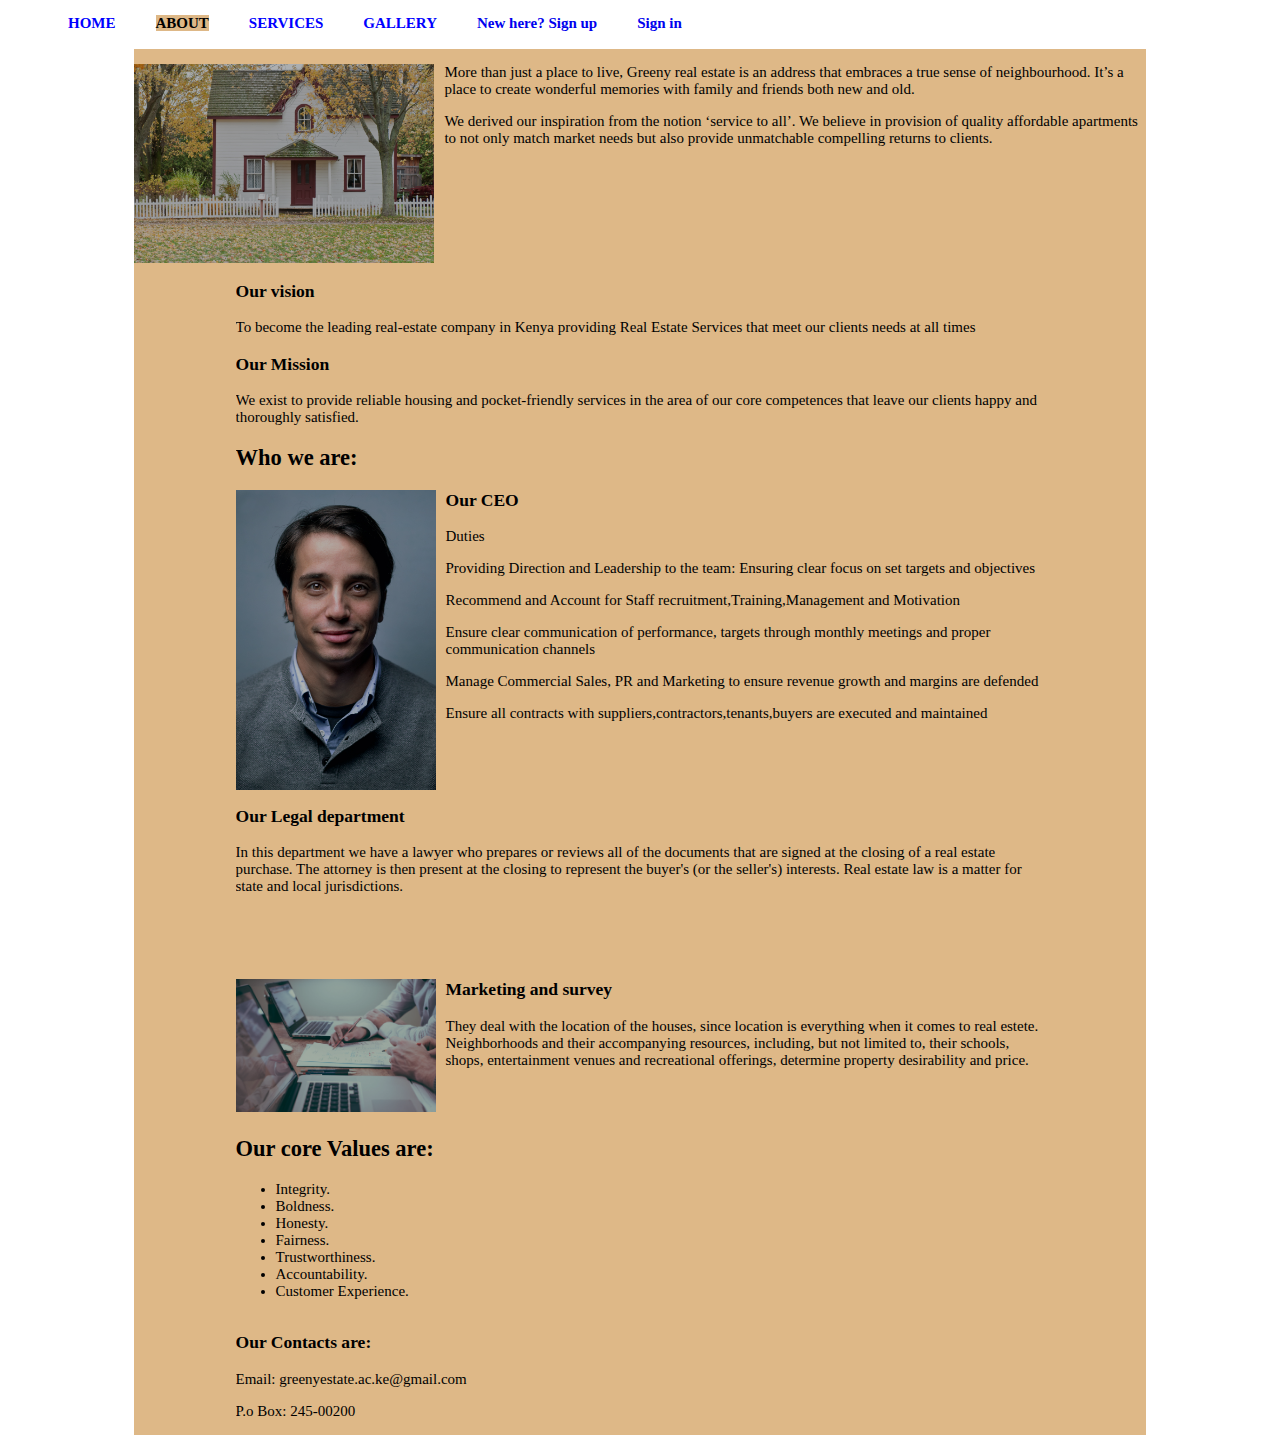
==== about.html @ 5a27a56d "modified files" ====
<!DOCTYPE html>
<html lang="en">

<head>
    <meta charset="UTF-8">
    <link rel="stylesheet" href="about.css" type="text/css">
    <meta name="viewport" content="width=device-width, initial-scale=1.0">
    <title>About Us | Welcome</title>
</head>
<header>
    <nav>
       
                <div class="left-side">
                    <ul>
                    <li ><a href="index.html">HOME</a></li>
                    <li class="current"><a href="about.html">ABOUT</a></li>
                    <li><a href="services.html">SERVICES</a></li>
                    <li><a href="gallery.html">GALLERY</a></li>
                
                </ul>
            </div>
                <div class="right-side">
                    <ul>
                        <li><a href="register.html">New here? Sign up</a></li>
                         <li><a href=login.html>Sign in</a></li>
                     </ul>
                    </div>
            </div>
        </div>
    </nav>
    </header>

<body><br>
    <br>
    <div class="container">
        <div id="size">
            <img src="./images/about.jpg" alt="" >
    <p>More than just a place to live, Greeny real estate is an address that embraces a true sense of neighbourhood. It’s a place to create wonderful memories with family and friends both new and old. </p>
    <p>We derived our inspiration from the notion ‘service to all’. We believe in provision of quality affordable apartments to not only match market needs but also provide unmatchable compelling returns to clients. </p>
    </div>
    <div class="container">
    <h3>Our vision</h3>
    <p>To become the leading real-estate company in Kenya
        providing Real Estate Services that meet our clients needs at all times</p>
    <h3>Our Mission</h3>
    <p>We exist to provide reliable housing and pocket-friendly
        services in the area of our core competences that leave our clients happy and thoroughly satisfied.
    </p>
    <div class="section">
    <h2>Who we are:</h2>
    <div id="ceo">
    <img src="./images/ceo.jpg" alt="">
    
    <h3>Our CEO</h3>
    <p>Duties</p>
    <p>Providing Direction and Leadership to the team: Ensuring clear focus on set targets and objectives</p>
        <p>Recommend and Account for Staff recruitment,Training,Management and Motivation</p>
        <p>Ensure clear communication of performance, targets through monthly meetings and proper communication channels</p>
<p>Manage Commercial Sales, PR and Marketing to ensure revenue growth and margins are defended</p>
<p>Ensure all contracts with suppliers,contractors,tenants,buyers are executed and maintained</p>
</div>
<br><br><br>
<div id="legal">
<img src="./images/business.jpg" alt="">
    <h3>Our Legal department</h3>
    <p>In this department we have a lawyer who prepares or reviews all of the documents that are signed at the closing of a real estate purchase.
        The attorney is then present at the closing to represent the buyer's (or the seller's) interests.
        Real estate law is a matter for state and local jurisdictions.</p>
        </div>
        <br><br><br>
        <div id="market">
        <img src="./images/market.jpg" alt="">
    <h3>Marketing and survey</h3> 
    <p>They deal with the location of the houses, since location is everything when it comes to real estete.
        Neighborhoods and their accompanying resources, including, but not limited to, their schools, shops, entertainment 
        venues and recreational offerings, determine property desirability and price.
    </p>
    </div>
    <br><br>  
    <div id="values">
    <h2>Our core Values are:</h2>
    <p >
        <div>
        <ul>
            <li>Integrity.</li>
            <li>Boldness.</li>
            <li>Honesty.</li>
            <li>Fairness.</li>
            <li>Trustworthiness.</li>
            <li>Accountability.</li>
            <li>Customer Experience.</li>

        </ul>
    </p>
    </div>
    </div>
    </div>
    </div>
    <div class="container">
    <footer>
        <h3>Our Contacts are:</h3>
        <p>Email: greenyestate.ac.ke@gmail.com</p>
        <p>P.o Box: 245-00200</p>
    </footer>
    </div> 
</body>
</html>
---- about.css ----
body{
    background-image: url("");
    background-repeat: no-repeat;
    background-size: cover;
    padding: 0px;
    font-family: Helvetica 'Franklin Gothic Medium',  sans-serif;
    font-size: 15px;

}
header li{
    float: left;
    display: inline;
    padding: 0 20px 0 20px;
   
}
header a{
    text-decoration: none;
    transition:  0.5s;
    font-weight: 700;
}
header .current a {
    color: black;
    background-color: burlywood;

}
.left-side a{
color: blue;
}
header ul li a:hover{
    background-color: burlywood;
}
.container{
    margin-top: 80px;
    width: 80%;
    margin: auto;
    overflow: hidden;
    font-family: Helvetica 'Franklin Gothic Medium',  sans-serif;
    font-size: 15px;
}
img{
    filter: brightness(70%);
    transition: 1s;
}


 
#size img{
    display: flex;
    float: left;
    margin-right: 10px;
    font-size: 20px;
    width: 300px;
   
    margin-top: 0px;
}
#ceo img{
    display: flex;
    float: left;
    margin-right: 10px;
    font-size: 20px;
    width: 200px;
    
}
#legal img{
   
    display: flex;
    float: left;
    margin-right: 10px;
    font-size: 20px;
    width: 200px;
    
}
#market img{
   display: table-column;
    display: flex;
    float: left;
    margin-right: 10px;
    font-size: 20px;
    width: 200px;
    
}
#values img{
   
    display: flex;
    float: left;
    margin-right: 10px;
    font-size: 20px;
    width: 200px;
    /* height: 350px; */
    
}
.container{
    background-color: burlywood;
}
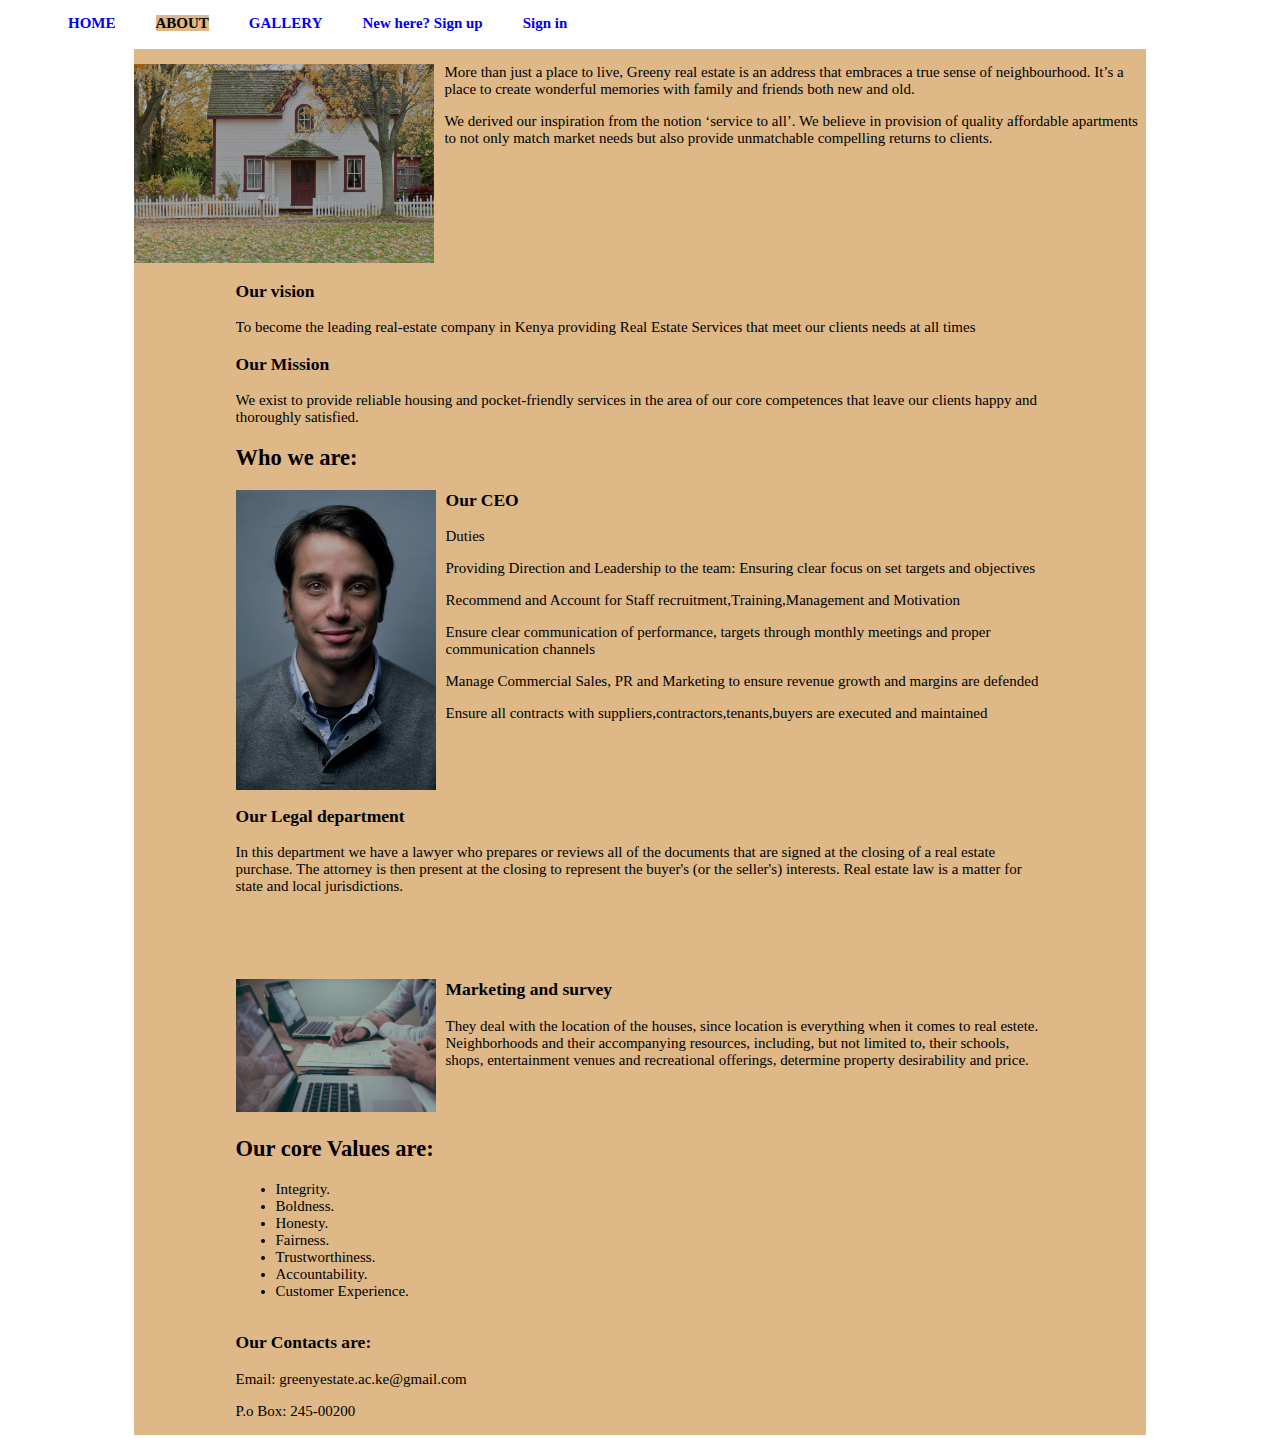
==== commit b0ac808c: "remove services.html link" ====
--- a/about.html
+++ b/about.html
@@ -14,7 +14,6 @@
                     <ul>
                     <li ><a href="index.html">HOME</a></li>
                     <li class="current"><a href="about.html">ABOUT</a></li>
-                    <li><a href="services.html">SERVICES</a></li>
                     <li><a href="gallery.html">GALLERY</a></li>
                 
                 </ul>
@@ -22,7 +21,7 @@
                 <div class="right-side">
                     <ul>
                         <li><a href="register.html">New here? Sign up</a></li>
-                         <li><a href=login.html>Sign in</a></li>
+                         <li><a href="login.html">Sign in</a></li>
                      </ul>
                     </div>
             </div>
@@ -30,8 +29,8 @@
     </nav>
     </header>
 
-<body><br>
-    <br>
+<body>
+    <br><br>
     <div class="container">
         <div id="size">
             <img src="./images/about.jpg" alt="" >
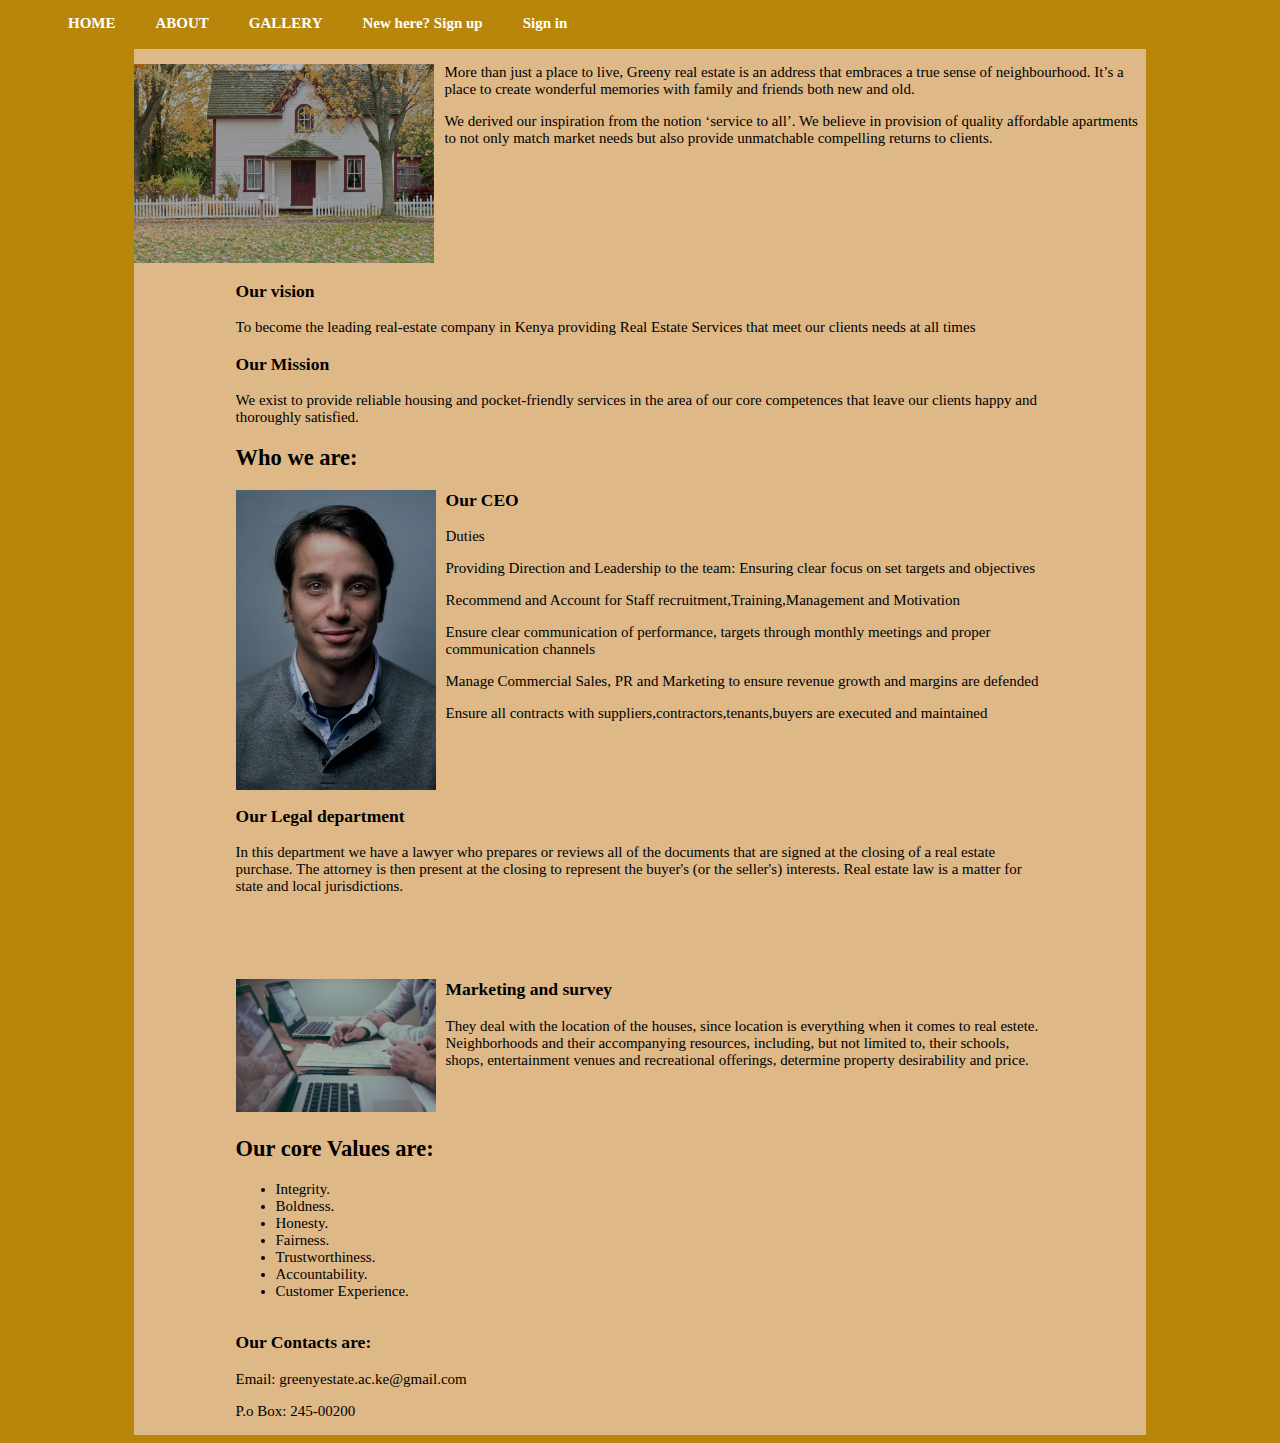
==== commit 62f1bdbd: "styling about" ====
--- a/about.html
+++ b/about.html
@@ -9,98 +9,106 @@
 </head>
 <header>
     <nav>
-       
-                <div class="left-side">
-                    <ul>
-                    <li ><a href="index.html">HOME</a></li>
-                    <li class="current"><a href="about.html">ABOUT</a></li>
-                    <li><a href="gallery.html">GALLERY</a></li>
-                
-                </ul>
-            </div>
-                <div class="right-side">
-                    <ul>
-                        <li><a href="register.html">New here? Sign up</a></li>
-                         <li><a href="login.html">Sign in</a></li>
-                     </ul>
-                    </div>
-            </div>
+
+        <div class="left-side">
+            <ul>
+
+                <li><a href="index.html">HOME</a></li>
+                <li><a href="about.html">ABOUT</a></li>
+                <li><a href="gallery.html">GALLERY</a></li>
+                <li><a href="register.html">New here? Sign up</a></li>
+                <li><a href=login.html>Sign in</a></li>
+
+            </ul>
+        </div>
+
+        </div>
         </div>
     </nav>
-    </header>
+</header>
 
 <body>
     <br><br>
     <div class="container">
         <div id="size">
-            <img src="./images/about.jpg" alt="" >
-    <p>More than just a place to live, Greeny real estate is an address that embraces a true sense of neighbourhood. It’s a place to create wonderful memories with family and friends both new and old. </p>
-    <p>We derived our inspiration from the notion ‘service to all’. We believe in provision of quality affordable apartments to not only match market needs but also provide unmatchable compelling returns to clients. </p>
+            <img src="./images/about.jpg" alt="">
+            <p>More than just a place to live, Greeny real estate is an address that embraces a true sense of
+                neighbourhood. It’s a place to create wonderful memories with family and friends both new and old. </p>
+            <p>We derived our inspiration from the notion ‘service to all’. We believe in provision of quality
+                affordable apartments to not only match market needs but also provide unmatchable compelling returns to
+                clients. </p>
+        </div>
+        <div class="container">
+            <h3>Our vision</h3>
+            <p>To become the leading real-estate company in Kenya
+                providing Real Estate Services that meet our clients needs at all times</p>
+            <h3>Our Mission</h3>
+            <p>We exist to provide reliable housing and pocket-friendly
+                services in the area of our core competences that leave our clients happy and thoroughly satisfied.
+            </p>
+            <div class="section">
+                <h2>Who we are:</h2>
+                <div id="ceo">
+                    <img src="./images/ceo.jpg" alt="">
+
+                    <h3>Our CEO</h3>
+                    <p>Duties</p>
+                    <p>Providing Direction and Leadership to the team: Ensuring clear focus on set targets and
+                        objectives</p>
+                    <p>Recommend and Account for Staff recruitment,Training,Management and Motivation</p>
+                    <p>Ensure clear communication of performance, targets through monthly meetings and proper
+                        communication channels</p>
+                    <p>Manage Commercial Sales, PR and Marketing to ensure revenue growth and margins are defended</p>
+                    <p>Ensure all contracts with suppliers,contractors,tenants,buyers are executed and maintained</p>
+                </div>
+                <br><br><br>
+                <div id="legal">
+                    <img src="./images/business.jpg" alt="">
+                    <h3>Our Legal department</h3>
+                    <p>In this department we have a lawyer who prepares or reviews all of the documents that are signed
+                        at the closing of a real estate purchase.
+                        The attorney is then present at the closing to represent the buyer's (or the seller's)
+                        interests.
+                        Real estate law is a matter for state and local jurisdictions.</p>
+                </div>
+                <br><br><br>
+                <div id="market">
+                    <img src="./images/market.jpg" alt="">
+                    <h3>Marketing and survey</h3>
+                    <p>They deal with the location of the houses, since location is everything when it comes to real
+                        estete.
+                        Neighborhoods and their accompanying resources, including, but not limited to, their schools,
+                        shops, entertainment
+                        venues and recreational offerings, determine property desirability and price.
+                    </p>
+                </div>
+                <br><br>
+                <div id="values">
+                    <h2>Our core Values are:</h2>
+                    <p>
+                        <div>
+                            <ul>
+                                <li>Integrity.</li>
+                                <li>Boldness.</li>
+                                <li>Honesty.</li>
+                                <li>Fairness.</li>
+                                <li>Trustworthiness.</li>
+                                <li>Accountability.</li>
+                                <li>Customer Experience.</li>
+
+                            </ul>
+                    </p>
+                </div>
+            </div>
+        </div>
     </div>
     <div class="container">
-    <h3>Our vision</h3>
-    <p>To become the leading real-estate company in Kenya
-        providing Real Estate Services that meet our clients needs at all times</p>
-    <h3>Our Mission</h3>
-    <p>We exist to provide reliable housing and pocket-friendly
-        services in the area of our core competences that leave our clients happy and thoroughly satisfied.
-    </p>
-    <div class="section">
-    <h2>Who we are:</h2>
-    <div id="ceo">
-    <img src="./images/ceo.jpg" alt="">
-    
-    <h3>Our CEO</h3>
-    <p>Duties</p>
-    <p>Providing Direction and Leadership to the team: Ensuring clear focus on set targets and objectives</p>
-        <p>Recommend and Account for Staff recruitment,Training,Management and Motivation</p>
-        <p>Ensure clear communication of performance, targets through monthly meetings and proper communication channels</p>
-<p>Manage Commercial Sales, PR and Marketing to ensure revenue growth and margins are defended</p>
-<p>Ensure all contracts with suppliers,contractors,tenants,buyers are executed and maintained</p>
-</div>
-<br><br><br>
-<div id="legal">
-<img src="./images/business.jpg" alt="">
-    <h3>Our Legal department</h3>
-    <p>In this department we have a lawyer who prepares or reviews all of the documents that are signed at the closing of a real estate purchase.
-        The attorney is then present at the closing to represent the buyer's (or the seller's) interests.
-        Real estate law is a matter for state and local jurisdictions.</p>
-        </div>
-        <br><br><br>
-        <div id="market">
-        <img src="./images/market.jpg" alt="">
-    <h3>Marketing and survey</h3> 
-    <p>They deal with the location of the houses, since location is everything when it comes to real estete.
-        Neighborhoods and their accompanying resources, including, but not limited to, their schools, shops, entertainment 
-        venues and recreational offerings, determine property desirability and price.
-    </p>
+        <footer>
+            <h3>Our Contacts are:</h3>
+            <p>Email: greenyestate.ac.ke@gmail.com</p>
+            <p>P.o Box: 245-00200</p>
+        </footer>
     </div>
-    <br><br>  
-    <div id="values">
-    <h2>Our core Values are:</h2>
-    <p >
-        <div>
-        <ul>
-            <li>Integrity.</li>
-            <li>Boldness.</li>
-            <li>Honesty.</li>
-            <li>Fairness.</li>
-            <li>Trustworthiness.</li>
-            <li>Accountability.</li>
-            <li>Customer Experience.</li>
+</body>
 
-        </ul>
-    </p>
-    </div>
-    </div>
-    </div>
-    </div>
-    <div class="container">
-    <footer>
-        <h3>Our Contacts are:</h3>
-        <p>Email: greenyestate.ac.ke@gmail.com</p>
-        <p>P.o Box: 245-00200</p>
-    </footer>
-    </div> 
-</body>
 </html>--- a/about.css
+++ b/about.css
@@ -1,10 +1,11 @@
 body{
-    background-image: url("");
+    background-color: darkgoldenrod;
     background-repeat: no-repeat;
     background-size: cover;
     padding: 0px;
     font-family: Helvetica 'Franklin Gothic Medium',  sans-serif;
     font-size: 15px;
+
 
 }
 header li{
@@ -24,10 +25,12 @@
 
 }
 .left-side a{
-color: blue;
+color: white;
 }
+
 header ul li a:hover{
     background-color: burlywood;
+    color: white;
 }
 .container{
     margin-top: 80px;
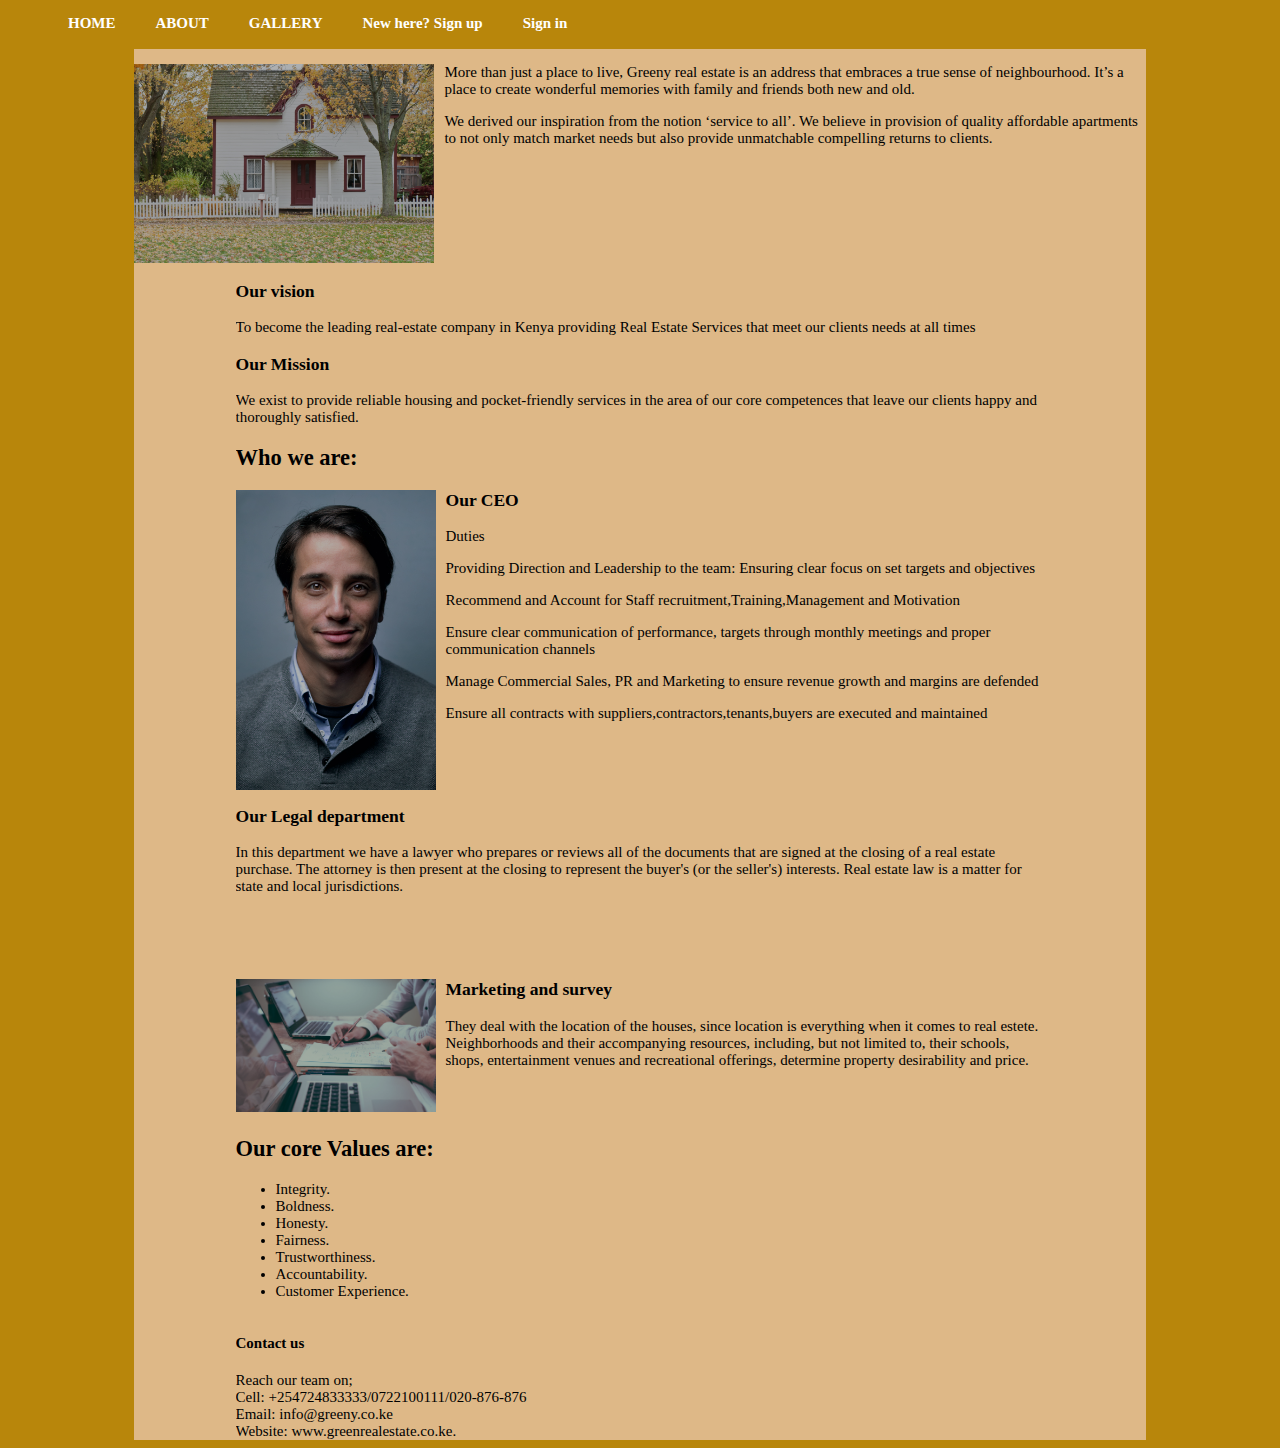
==== commit 60d75d31: "about paragraph" ====
--- a/about.html
+++ b/about.html
@@ -104,9 +104,11 @@
     </div>
     <div class="container">
         <footer>
-            <h3>Our Contacts are:</h3>
-            <p>Email: greenyestate.ac.ke@gmail.com</p>
-            <p>P.o Box: 245-00200</p>
+            <h4>Contact us</h4>
+            Reach our team on;<br>
+            Cell: +254724833333/0722100111/020-876-876<br>
+            Email: info@greeny.co.ke<br>
+            Website: www.greenrealestate.co.ke.
         </footer>
     </div>
 </body>
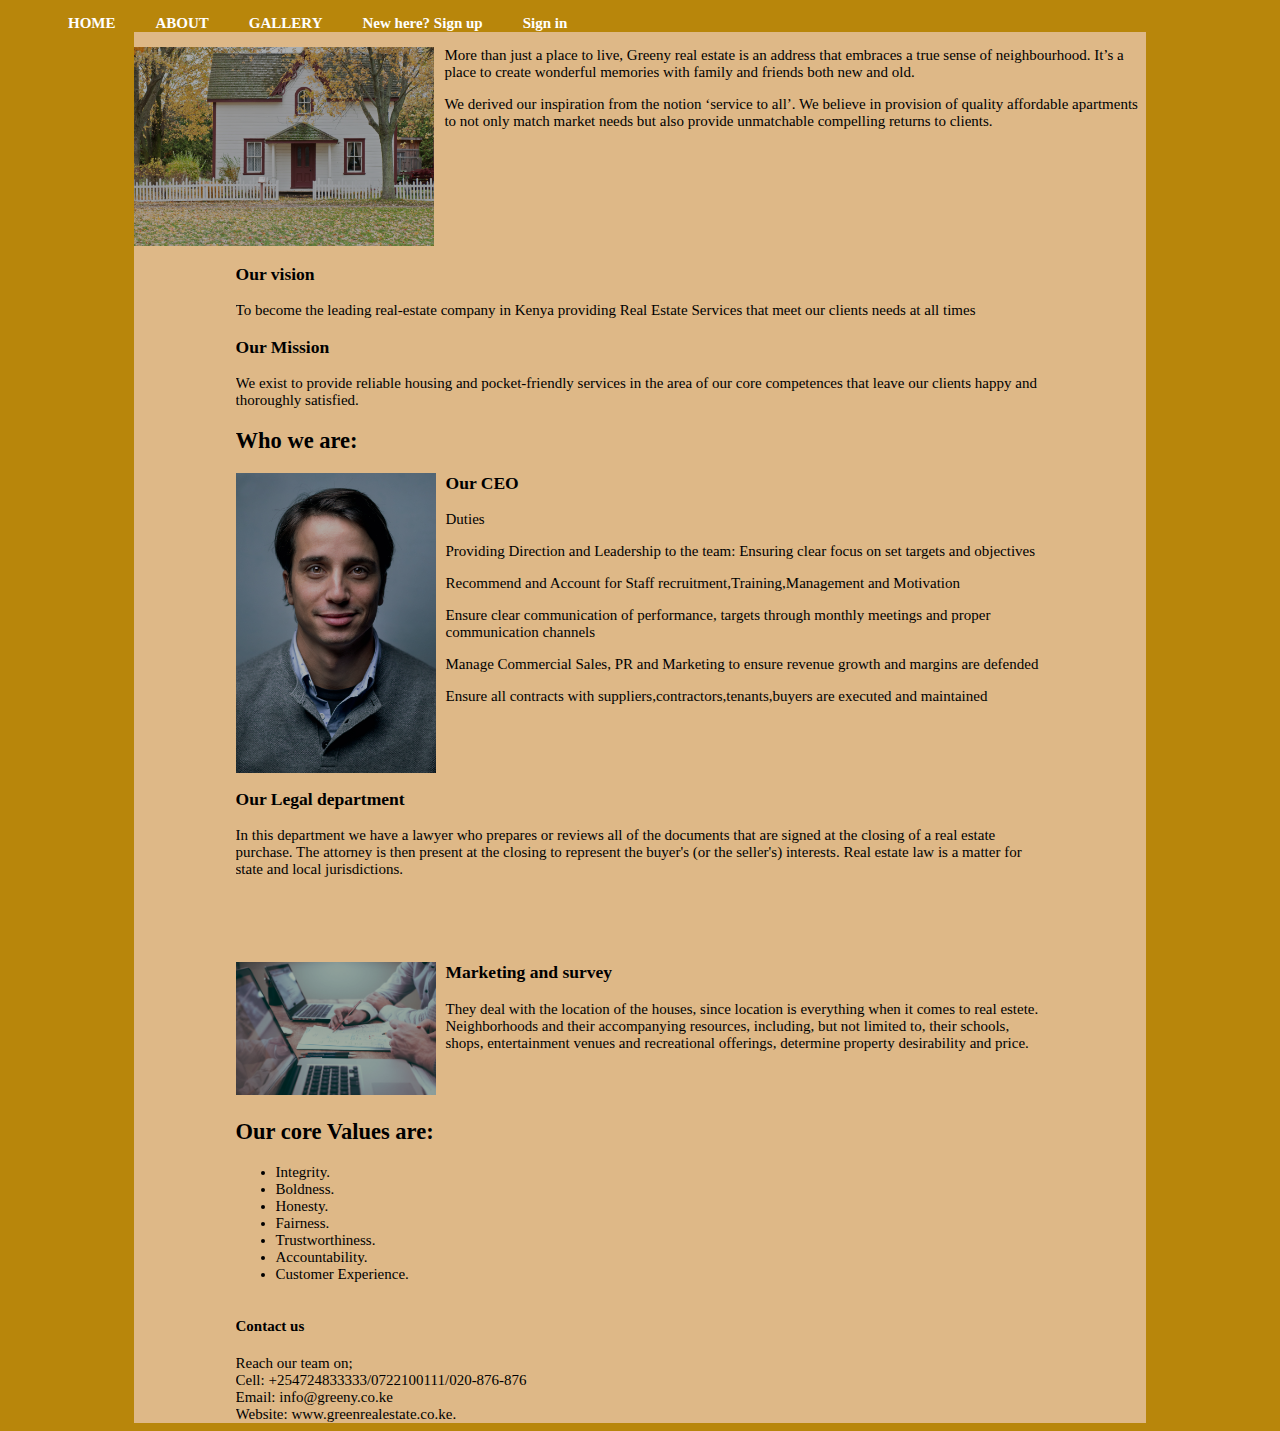
==== commit 3b7773f3: "about" ====
--- a/about.html
+++ b/about.html
@@ -28,7 +28,7 @@
 </header>
 
 <body>
-    <br><br>
+   
     <div class="container">
         <div id="size">
             <img src="./images/about.jpg" alt="">
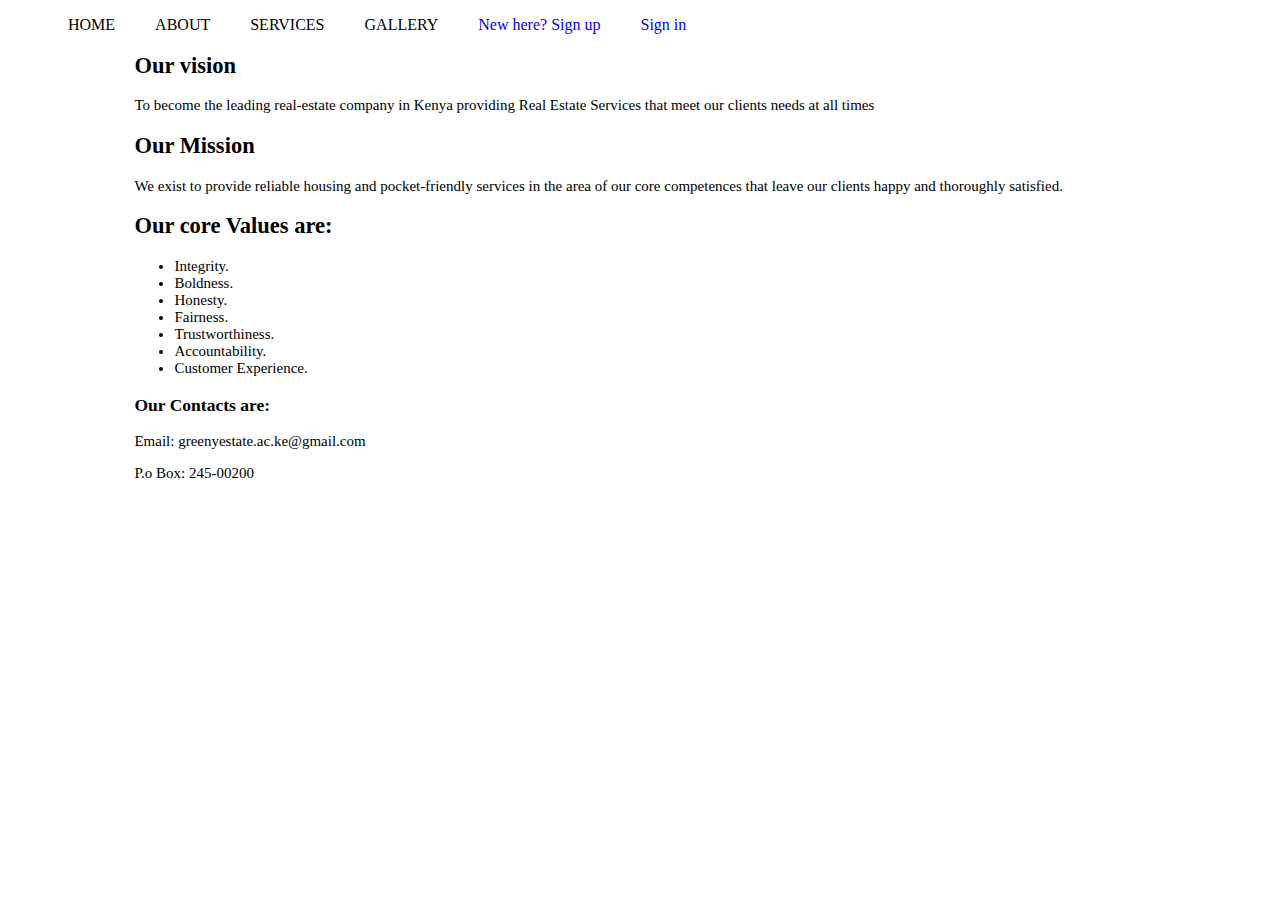
==== commit d8ffa475: "Merge pull request #3 from QIBET/about" ====
--- a/about.html
+++ b/about.html
@@ -9,108 +9,60 @@
 </head>
 <header>
     <nav>
-
-        <div class="left-side">
-            <ul>
-
-                <li><a href="index.html">HOME</a></li>
-                <li><a href="about.html">ABOUT</a></li>
-                <li><a href="gallery.html">GALLERY</a></li>
-                <li><a href="register.html">New here? Sign up</a></li>
-                <li><a href=login.html>Sign in</a></li>
-
-            </ul>
-        </div>
-
-        </div>
+       
+                <div class="left-side">
+                    <ul>
+                    <li><a href="index.html">HOME</a></li>
+                    <li><a href="about.html">ABOUT</a></li>
+                    <li><a href="services.html">SERVICES</a></li>
+                    <li><a href="gallery.html">GALLERY</a></li>
+                
+                </ul>
+            </div>
+                <div class="right-side">
+                    <ul>
+                        <li><a href="register.html">New here? Sign up</a></li>
+                         <li><a href=login.html>Sign in</a></li>
+                     </ul>
+                    </div>
+            </div>
         </div>
     </nav>
-</header>
+    </header>
 
-<body>
+<body >
+    <p></p>
+    
+    <div class="container">
+    <h2>Our vision</h2>
+    <p>To become the leading real-estate company in Kenya
+        providing Real Estate Services that meet our clients needs at all times</p>
+    <h2>Our Mission</h2>
+    <p>We exist to provide reliable housing and pocket-friendly
+        services in the area of our core competences that leave our clients happy and thoroughly satisfied.
+    </p>
+    <h2>Our core Values are:</h2>
+    <p class="values">
+        <div>
+        <ul>
+            <li>Integrity.</li>
+            <li>Boldness.</li>
+            <li>Honesty.</li>
+            <li>Fairness.</li>
+            <li>Trustworthiness.</li>
+            <li>Accountability.</li>
+            <li>Customer Experience.</li>
+
+        </ul>
+    </p>
+    </div>
+    
+    <footer>
+        <h3>Our Contacts are:</h3>
+        <p>Email: greenyestate.ac.ke@gmail.com</p>
+        <p>P.o Box: 245-00200</p>
+    </footer>
    
-    <div class="container">
-        <div id="size">
-            <img src="./images/about.jpg" alt="">
-            <p>More than just a place to live, Greeny real estate is an address that embraces a true sense of
-                neighbourhood. It’s a place to create wonderful memories with family and friends both new and old. </p>
-            <p>We derived our inspiration from the notion ‘service to all’. We believe in provision of quality
-                affordable apartments to not only match market needs but also provide unmatchable compelling returns to
-                clients. </p>
-        </div>
-        <div class="container">
-            <h3>Our vision</h3>
-            <p>To become the leading real-estate company in Kenya
-                providing Real Estate Services that meet our clients needs at all times</p>
-            <h3>Our Mission</h3>
-            <p>We exist to provide reliable housing and pocket-friendly
-                services in the area of our core competences that leave our clients happy and thoroughly satisfied.
-            </p>
-            <div class="section">
-                <h2>Who we are:</h2>
-                <div id="ceo">
-                    <img src="./images/ceo.jpg" alt="">
-
-                    <h3>Our CEO</h3>
-                    <p>Duties</p>
-                    <p>Providing Direction and Leadership to the team: Ensuring clear focus on set targets and
-                        objectives</p>
-                    <p>Recommend and Account for Staff recruitment,Training,Management and Motivation</p>
-                    <p>Ensure clear communication of performance, targets through monthly meetings and proper
-                        communication channels</p>
-                    <p>Manage Commercial Sales, PR and Marketing to ensure revenue growth and margins are defended</p>
-                    <p>Ensure all contracts with suppliers,contractors,tenants,buyers are executed and maintained</p>
-                </div>
-                <br><br><br>
-                <div id="legal">
-                    <img src="./images/business.jpg" alt="">
-                    <h3>Our Legal department</h3>
-                    <p>In this department we have a lawyer who prepares or reviews all of the documents that are signed
-                        at the closing of a real estate purchase.
-                        The attorney is then present at the closing to represent the buyer's (or the seller's)
-                        interests.
-                        Real estate law is a matter for state and local jurisdictions.</p>
-                </div>
-                <br><br><br>
-                <div id="market">
-                    <img src="./images/market.jpg" alt="">
-                    <h3>Marketing and survey</h3>
-                    <p>They deal with the location of the houses, since location is everything when it comes to real
-                        estete.
-                        Neighborhoods and their accompanying resources, including, but not limited to, their schools,
-                        shops, entertainment
-                        venues and recreational offerings, determine property desirability and price.
-                    </p>
-                </div>
-                <br><br>
-                <div id="values">
-                    <h2>Our core Values are:</h2>
-                    <p>
-                        <div>
-                            <ul>
-                                <li>Integrity.</li>
-                                <li>Boldness.</li>
-                                <li>Honesty.</li>
-                                <li>Fairness.</li>
-                                <li>Trustworthiness.</li>
-                                <li>Accountability.</li>
-                                <li>Customer Experience.</li>
-
-                            </ul>
-                    </p>
-                </div>
-            </div>
-        </div>
-    </div>
-    <div class="container">
-        <footer>
-            <h4>Contact us</h4>
-            Reach our team on;<br>
-            Cell: +254724833333/0722100111/020-876-876<br>
-            Email: info@greeny.co.ke<br>
-            Website: www.greenrealestate.co.ke.
-        </footer>
-    </div>
 </body>
 
 </html>--- a/about.css
+++ b/about.css
@@ -1,11 +1,8 @@
 body{
-    background-color: darkgoldenrod;
+    background-image: url("");
     background-repeat: no-repeat;
     background-size: cover;
     padding: 0px;
-    font-family: Helvetica 'Franklin Gothic Medium',  sans-serif;
-    font-size: 15px;
-
 
 }
 header li{
@@ -16,21 +13,9 @@
 }
 header a{
     text-decoration: none;
-    transition:  0.5s;
-    font-weight: 700;
-}
-header .current a {
-    color: black;
-    background-color: burlywood;
-
 }
 .left-side a{
-color: white;
-}
-
-header ul li a:hover{
-    background-color: burlywood;
-    color: white;
+color: black;
 }
 .container{
     margin-top: 80px;
@@ -40,59 +25,3 @@
     font-family: Helvetica 'Franklin Gothic Medium',  sans-serif;
     font-size: 15px;
 }
-img{
-    filter: brightness(70%);
-    transition: 1s;
-}
-
-
- 
-#size img{
-    display: flex;
-    float: left;
-    margin-right: 10px;
-    font-size: 20px;
-    width: 300px;
-   
-    margin-top: 0px;
-}
-#ceo img{
-    display: flex;
-    float: left;
-    margin-right: 10px;
-    font-size: 20px;
-    width: 200px;
-    
-}
-#legal img{
-   
-    display: flex;
-    float: left;
-    margin-right: 10px;
-    font-size: 20px;
-    width: 200px;
-    
-}
-#market img{
-   display: table-column;
-    display: flex;
-    float: left;
-    margin-right: 10px;
-    font-size: 20px;
-    width: 200px;
-    
-}
-#values img{
-   
-    display: flex;
-    float: left;
-    margin-right: 10px;
-    font-size: 20px;
-    width: 200px;
-    /* height: 350px; */
-    
-}
-.container{
-    background-color: burlywood;
-}
-
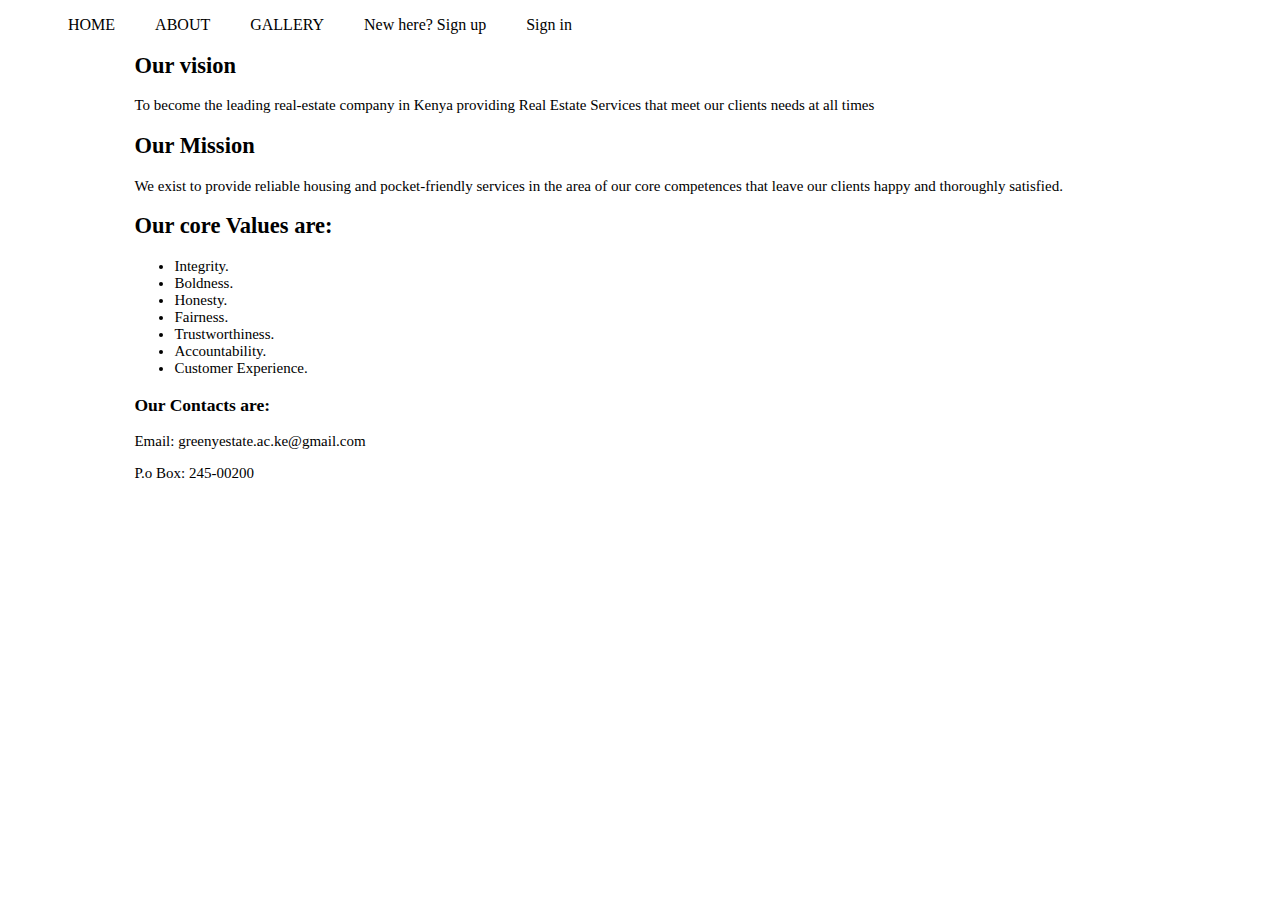
==== commit ed54bbd6: "Adding more styling" ====
--- a/about.html
+++ b/about.html
@@ -10,26 +10,22 @@
 <header>
     <nav>
        
-                <div class="left-side">
+            <div class="left-side">
                     <ul>
-                    <li><a href="index.html">HOME</a></li>
-                    <li><a href="about.html">ABOUT</a></li>
-                    <li><a href="services.html">SERVICES</a></li>
+                    
+                    <li ><a href="index.html">HOME</a></li>
+                    <li ><a href="about.html">ABOUT</a></li>
                     <li><a href="gallery.html">GALLERY</a></li>
+                    <li><a href="register.html">New here? Sign up</a></li>
+                    <li><a href=login.html>Sign in</a></li>
                 
-                </ul>
+                    </ul>
             </div>
-                <div class="right-side">
-                    <ul>
-                        <li><a href="register.html">New here? Sign up</a></li>
-                         <li><a href=login.html>Sign in</a></li>
-                     </ul>
-                    </div>
+                
             </div>
         </div>
     </nav>
-    </header>
-
+</header>
 <body >
     <p></p>
     
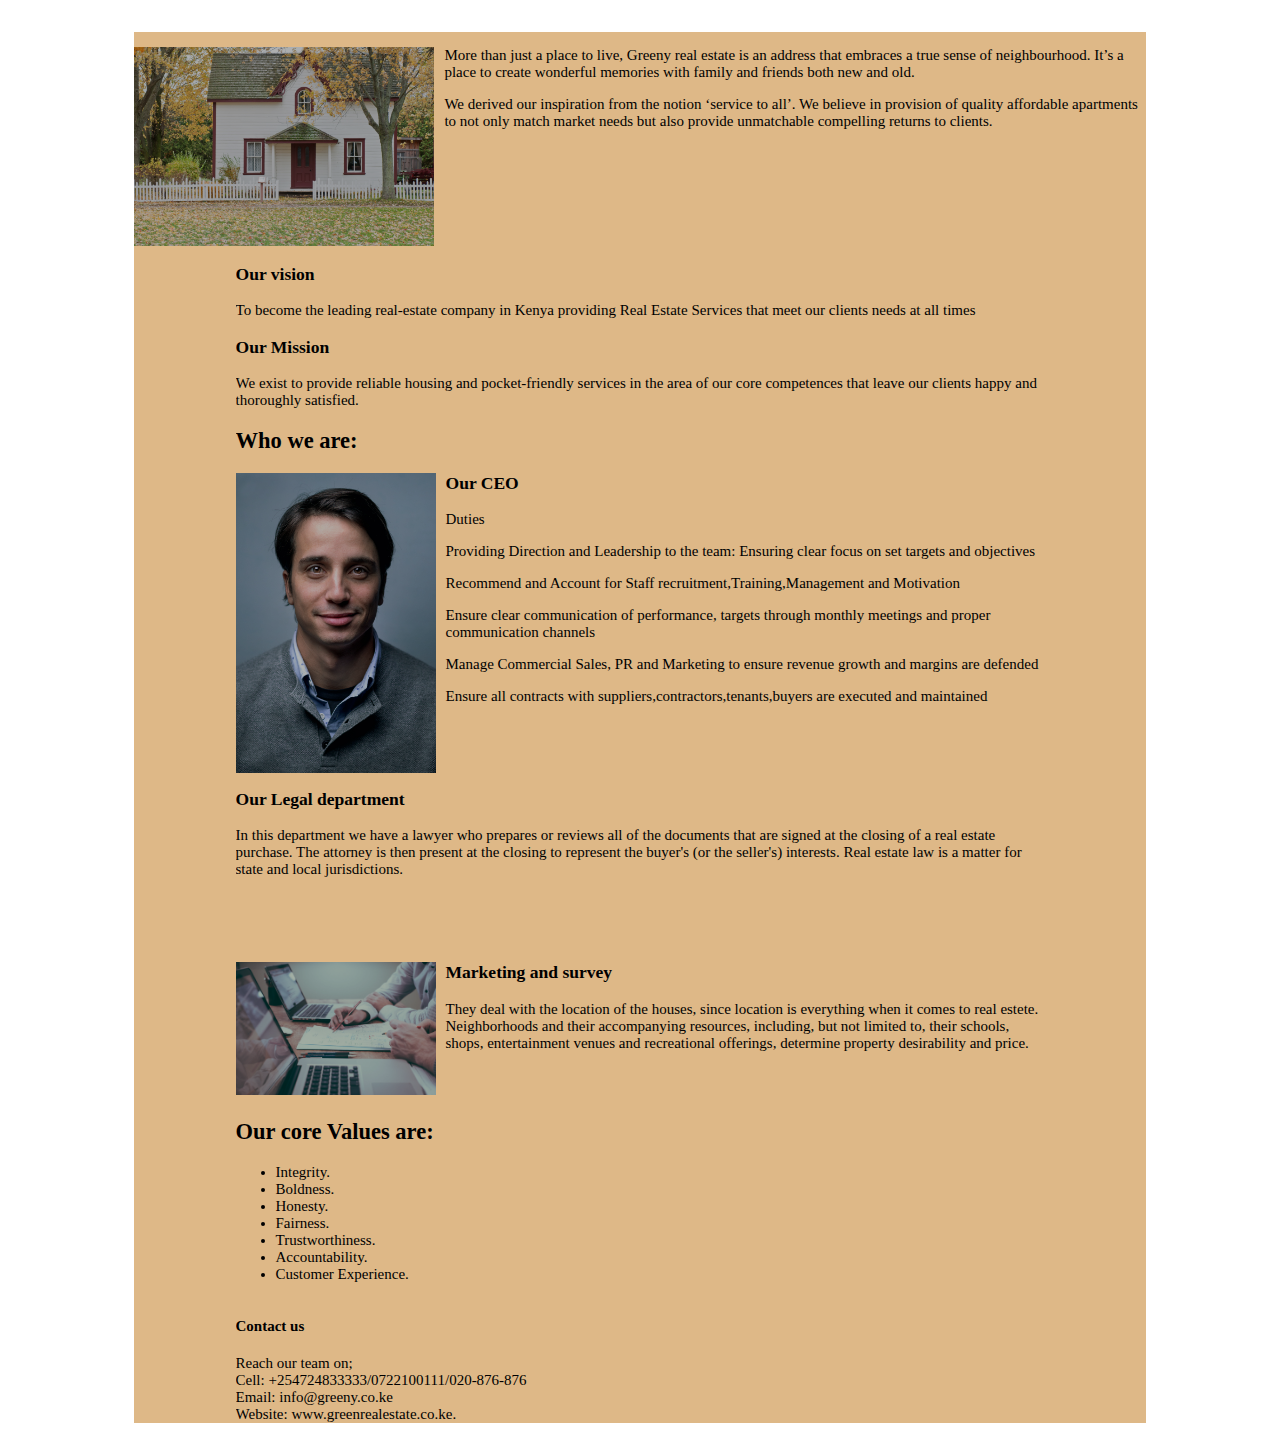
==== commit 4488c009: "Changes to the about file" ====
--- a/about.html
+++ b/about.html
@@ -9,56 +9,108 @@
 </head>
 <header>
     <nav>
-       
-            <div class="left-side">
-                    <ul>
-                    
-                    <li ><a href="index.html">HOME</a></li>
-                    <li ><a href="about.html">ABOUT</a></li>
-                    <li><a href="gallery.html">GALLERY</a></li>
-                    <li><a href="register.html">New here? Sign up</a></li>
-                    <li><a href=login.html>Sign in</a></li>
-                
-                    </ul>
-            </div>
-                
-            </div>
+
+        <div class="left-side">
+            <ul>
+
+                <li><a href="index.html">HOME</a></li>
+                <li><a href="about.html">ABOUT</a></li>
+                <li><a href="gallery.html">GALLERY</a></li>
+                <li><a href="register.html">New here? Sign up</a></li>
+                <li><a href=login.html>Sign in</a></li>
+
+            </ul>
+        </div>
+
+        </div>
         </div>
     </nav>
 </header>
-<body >
-    <p></p>
-    
+
+<body>
+   
     <div class="container">
-    <h2>Our vision</h2>
-    <p>To become the leading real-estate company in Kenya
-        providing Real Estate Services that meet our clients needs at all times</p>
-    <h2>Our Mission</h2>
-    <p>We exist to provide reliable housing and pocket-friendly
-        services in the area of our core competences that leave our clients happy and thoroughly satisfied.
-    </p>
-    <h2>Our core Values are:</h2>
-    <p class="values">
-        <div>
-        <ul>
-            <li>Integrity.</li>
-            <li>Boldness.</li>
-            <li>Honesty.</li>
-            <li>Fairness.</li>
-            <li>Trustworthiness.</li>
-            <li>Accountability.</li>
-            <li>Customer Experience.</li>
+        <div id="size">
+            <img src="./images/about.jpg" alt="">
+            <p>More than just a place to live, Greeny real estate is an address that embraces a true sense of
+                neighbourhood. It’s a place to create wonderful memories with family and friends both new and old. </p>
+            <p>We derived our inspiration from the notion ‘service to all’. We believe in provision of quality
+                affordable apartments to not only match market needs but also provide unmatchable compelling returns to
+                clients. </p>
+        </div>
+        <div class="container">
+            <h3>Our vision</h3>
+            <p>To become the leading real-estate company in Kenya
+                providing Real Estate Services that meet our clients needs at all times</p>
+            <h3>Our Mission</h3>
+            <p>We exist to provide reliable housing and pocket-friendly
+                services in the area of our core competences that leave our clients happy and thoroughly satisfied.
+            </p>
+            <div class="section">
+                <h2>Who we are:</h2>
+                <div id="ceo">
+                    <img src="./images/ceo.jpg" alt="">
 
-        </ul>
-    </p>
+                    <h3>Our CEO</h3>
+                    <p>Duties</p>
+                    <p>Providing Direction and Leadership to the team: Ensuring clear focus on set targets and
+                        objectives</p>
+                    <p>Recommend and Account for Staff recruitment,Training,Management and Motivation</p>
+                    <p>Ensure clear communication of performance, targets through monthly meetings and proper
+                        communication channels</p>
+                    <p>Manage Commercial Sales, PR and Marketing to ensure revenue growth and margins are defended</p>
+                    <p>Ensure all contracts with suppliers,contractors,tenants,buyers are executed and maintained</p>
+                </div>
+                <br><br><br>
+                <div id="legal">
+                    <img src="./images/business.jpg" alt="">
+                    <h3>Our Legal department</h3>
+                    <p>In this department we have a lawyer who prepares or reviews all of the documents that are signed
+                        at the closing of a real estate purchase.
+                        The attorney is then present at the closing to represent the buyer's (or the seller's)
+                        interests.
+                        Real estate law is a matter for state and local jurisdictions.</p>
+                </div>
+                <br><br><br>
+                <div id="market">
+                    <img src="./images/market.jpg" alt="">
+                    <h3>Marketing and survey</h3>
+                    <p>They deal with the location of the houses, since location is everything when it comes to real
+                        estete.
+                        Neighborhoods and their accompanying resources, including, but not limited to, their schools,
+                        shops, entertainment
+                        venues and recreational offerings, determine property desirability and price.
+                    </p>
+                </div>
+                <br><br>
+                <div id="values">
+                    <h2>Our core Values are:</h2>
+                    <p>
+                        <div>
+                            <ul>
+                                <li>Integrity.</li>
+                                <li>Boldness.</li>
+                                <li>Honesty.</li>
+                                <li>Fairness.</li>
+                                <li>Trustworthiness.</li>
+                                <li>Accountability.</li>
+                                <li>Customer Experience.</li>
+
+                            </ul>
+                    </p>
+                </div>
+            </div>
+        </div>
     </div>
-    
-    <footer>
-        <h3>Our Contacts are:</h3>
-        <p>Email: greenyestate.ac.ke@gmail.com</p>
-        <p>P.o Box: 245-00200</p>
-    </footer>
-   
+    <div class="container">
+        <footer>
+            <h4>Contact us</h4>
+            Reach our team on;<br>
+            Cell: +254724833333/0722100111/020-876-876<br>
+            Email: info@greeny.co.ke<br>
+            Website: www.greenrealestate.co.ke.
+        </footer>
+    </div>
 </body>
 
 </html>--- a/about.css
+++ b/about.css
@@ -1,8 +1,15 @@
 body{
-    background-image: url("");
+<<<<<<< HEAD
+    
+=======
+    background-color: darkgoldenrod;
+>>>>>>> cdb1f1f95ba4d1486564592abc7735d3177f896e
     background-repeat: no-repeat;
     background-size: cover;
     padding: 0px;
+    font-family: Helvetica 'Franklin Gothic Medium',  sans-serif;
+    font-size: 15px;
+
 
 }
 header li{
@@ -13,9 +20,21 @@
 }
 header a{
     text-decoration: none;
+    transition:  0.5s;
+    font-weight: 700;
+}
+header .current a {
+    color: black;
+    background-color: burlywood;
+
 }
 .left-side a{
-color: black;
+color: white;
+}
+
+header ul li a:hover{
+    background-color: burlywood;
+    color: white;
 }
 .container{
     margin-top: 80px;
@@ -25,3 +44,59 @@
     font-family: Helvetica 'Franklin Gothic Medium',  sans-serif;
     font-size: 15px;
 }
+img{
+    filter: brightness(70%);
+    transition: 1s;
+}
+
+
+ 
+#size img{
+    display: flex;
+    float: left;
+    margin-right: 10px;
+    font-size: 20px;
+    width: 300px;
+   
+    margin-top: 0px;
+}
+#ceo img{
+    display: flex;
+    float: left;
+    margin-right: 10px;
+    font-size: 20px;
+    width: 200px;
+    
+}
+#legal img{
+   
+    display: flex;
+    float: left;
+    margin-right: 10px;
+    font-size: 20px;
+    width: 200px;
+    
+}
+#market img{
+   display: table-column;
+    display: flex;
+    float: left;
+    margin-right: 10px;
+    font-size: 20px;
+    width: 200px;
+    
+}
+#values img{
+   
+    display: flex;
+    float: left;
+    margin-right: 10px;
+    font-size: 20px;
+    width: 200px;
+    /* height: 350px; */
+    
+}
+.container{
+    background-color: burlywood;
+}
+
